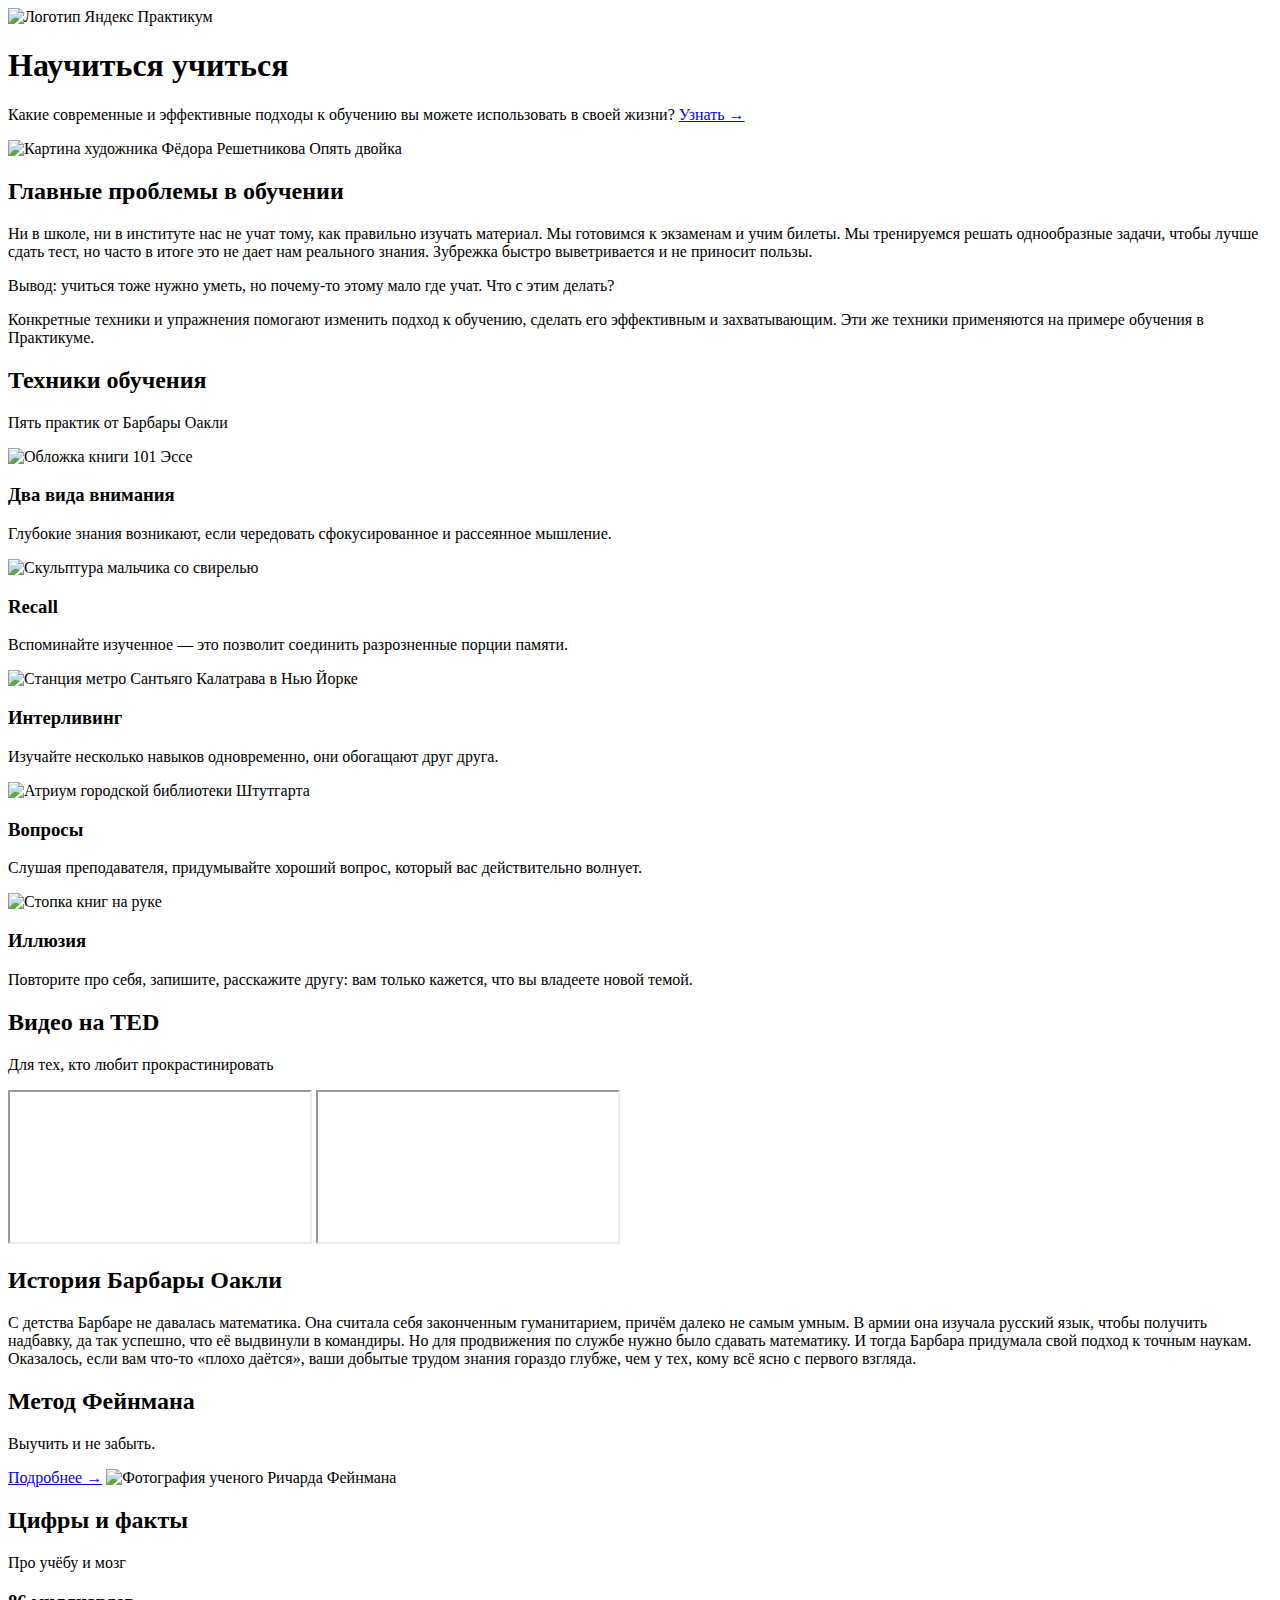
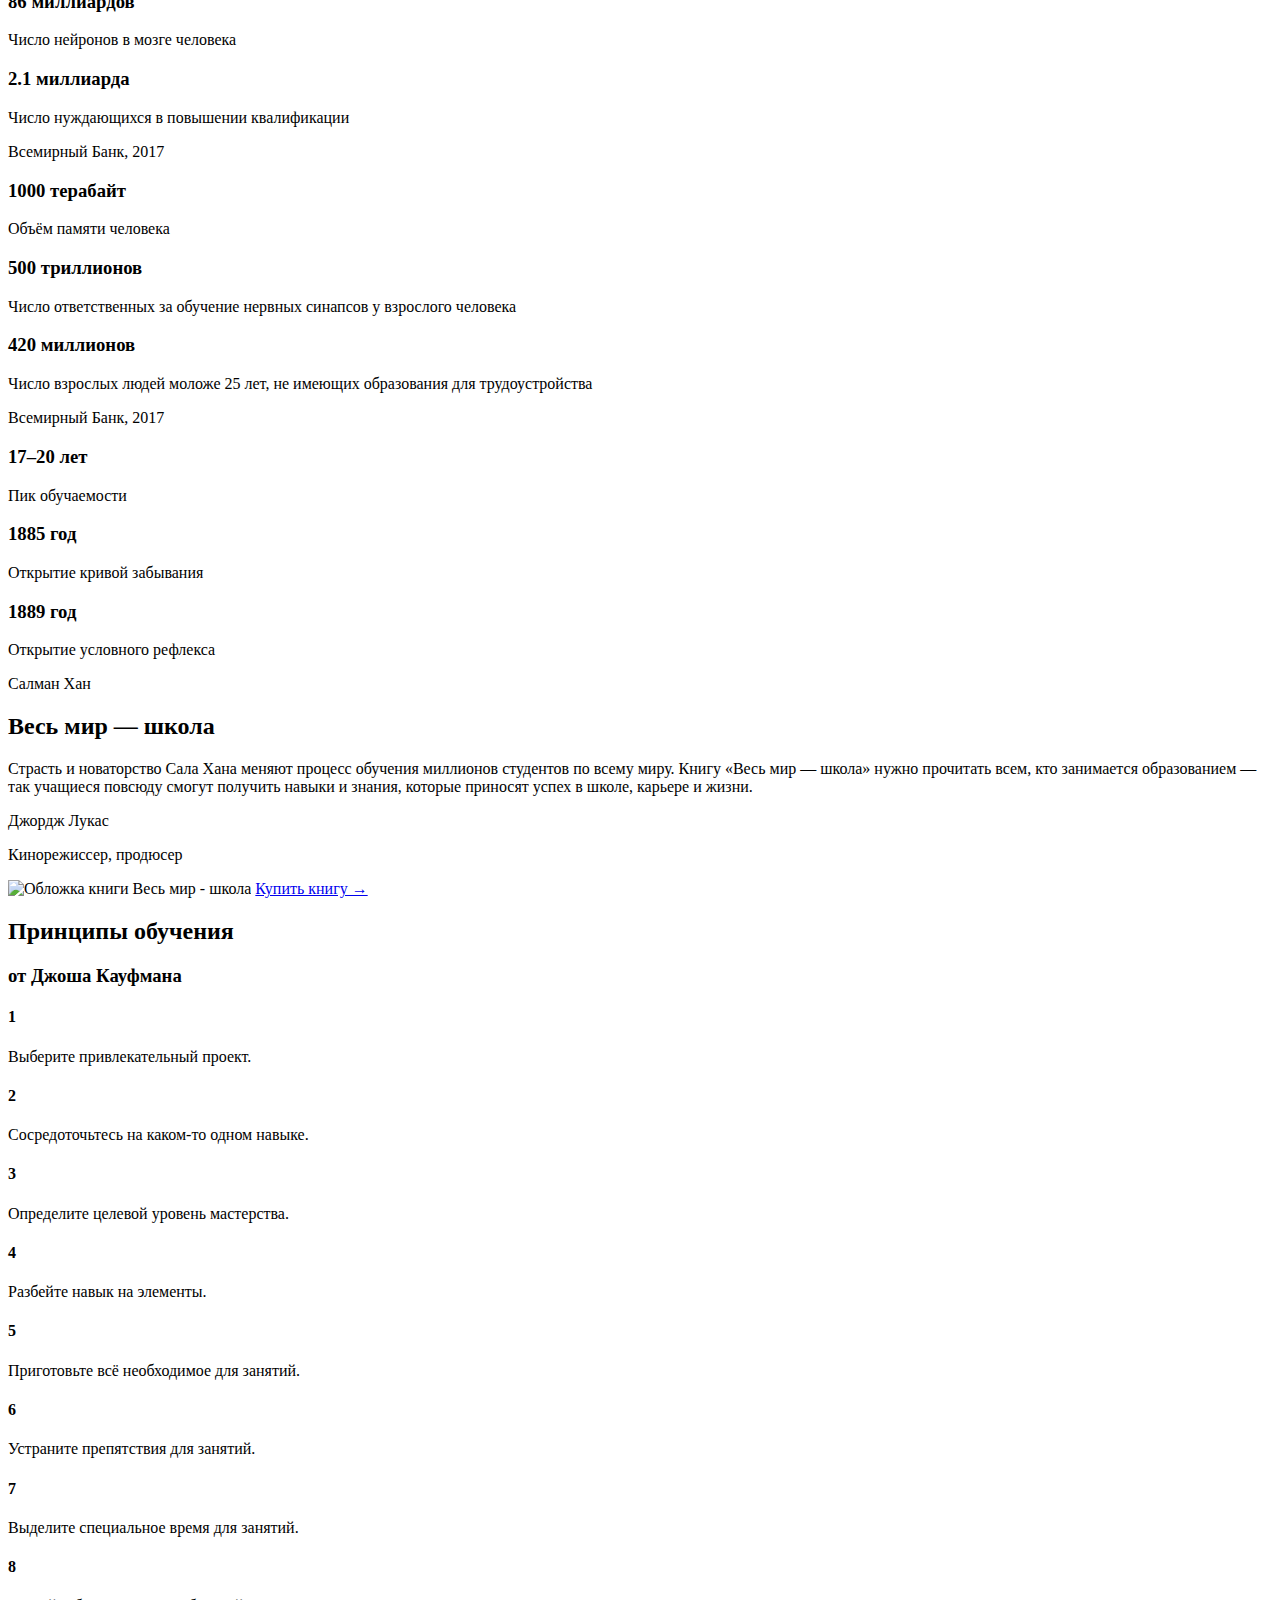
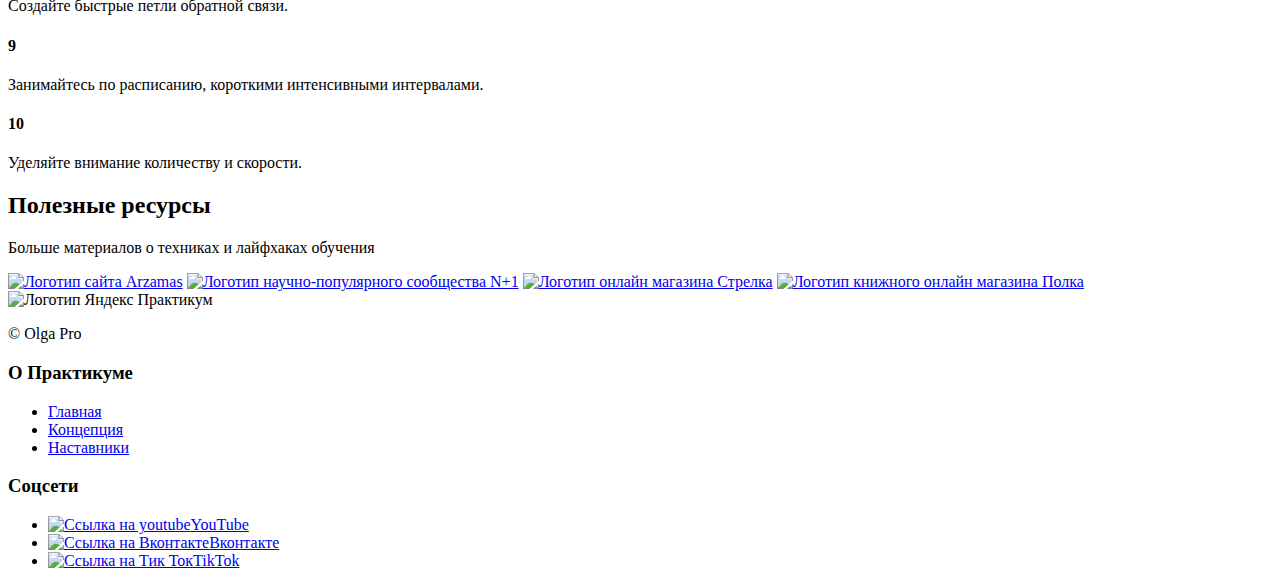
==== index_2.html @ 44628423 "Создала 4 секции" ====
<!DOCTYPE html>
<html lang="ru">
<head>
  <meta charset="UTF-8">
  <meta name="viewport" content="width=device-width, initial-scale=1.0">
  <link rel="icon" type="image" href="./images/kaufman-triangle.svg">
  <link rel="stylesheet" href="./pages/index.css">
  <title>Научиться учиться</title>
</head>
<body>
  <div class="page">
    <header class="header">
      <img src="./images/logo/logo_place_header.svg" alt="Логотип Яндекс Практикум" class="logo logo_place_header">
      <h1 class="header__title">Научиться учиться</h1>
      <p class="header__subtitle">Какие современные и эффективные подходы к обучению вы можете использовать в своей жизни?
        <a href="#" class="header__link link-transform">Узнать &rarr;</a>
      </p>
      <img src="./images/header-image.png" alt="Картина художника Фёдора Решетникова Опять двойка" class="header__main-illustration">
      <div class="header__square-pic rotation"></div>
    </header>
    <main class="content">
      <section class="description">
        <div class="two-columns">
          <h2 class="two-columns__brief">Главные проблемы в обучении</h2>
        <div class="two-columns__main-text">
          <p class="two-columns__paragraph">Ни в школе, ни в институте нас не учат тому, как правильно изучать материал. Мы готовимся к экзаменам и учим билеты. Мы тренируемся решать однообразные задачи, чтобы лучше сдать тест, но часто в итоге это не дает нам реального знания. Зубрежка быстро выветривается и не приносит пользы.</p>
          <p class="two-columns__paragraph"><span class="two-columns__span-accent">Вывод:</span> учиться тоже нужно уметь, но почему-то этому мало где учат. Что с этим делать?</p>
          <p class="two-columns__paragraph">Конкретные техники и упражнения помогают изменить подход к обучению, сделать его эффективным и захватывающим. Эти же техники применяются на примере обучения в Практикуме.</p>
        </div>
      </div>
      </section>
      <section class="techniques">
        <h2 class="section-title">Техники обучения</h2>
        <p class="section-subtitle">Пять практик от Барбары Оакли</p>
        <div class="cards">
          <div class="cards__item">
            <img src="./images/techniques/cards-attention.png" alt="Обложка книги 101 Эссе" class="cards__image">
            <h3 class="cards__title">Два вида внимания</h3>
            <p class="cards__description">Глубокие знания возникают, если чередовать сфокусированное и рассеянное мышление.</p>
          </div>
          <div class="cards__item">
            <img src="./images/techniques/cards-recall.png" alt="Скульптура мальчика со свирелью" class="cards__image">
            <h3 class="cards__title">Recall</h3>
            <p class="cards__description">Вспоминайте изученное — это позволит соединить разрозненные порции памяти.</p>
          </div>
          <div class="cards__item">
            <img src="./images/techniques/cards-interliving.png" alt="Станция метро Сантьяго Калатрава в Нью Йорке" class="cards__image">
            <h3 class="cards__title">Интерливинг</h3>
            <p class="cards__description">Изучайте несколько навыков одновременно, они обогащают друг друга.</p>
          </div>
          <div class="cards__item">
            <img src="./images/techniques/cards-question.png" alt="Атриум городской библиотеки Штутгарта" class="cards__image">
            <h3 class="cards__title">Вопросы</h3>
            <p class="cards__description">Слушая преподавателя, придумывайте хороший вопрос, который вас действительно волнует.</p>
          </div>
          <div class="cards__item">
            <img src="./images/techniques/cards-competence.png" alt="Стопка книг на руке" class="cards__image">
            <h3 class="cards__title">Иллюзия</h3>
            <p class="cards__description">Повторите про себя, запишите, расскажите другу: вам только кажется, что вы владеете новой темой.</p>
          </div>
        </div>
      </section>
      <section class="video">
        <h2 class="section-title">Видео нa TED</h2>
        <p class="section-subtitle">Для тех, кто любит прокрастинировать</p>
        <div class="video__iframes">
        <iframe class="video__iframe" src="https://www.youtube.com/embed/5MgBikgcWnY" title="YouTube video player" allow="accelerometer; autoplay; clipboard-write; encrypted-media; gyroscope; picture-in-picture; web-share" allowfullscreen></iframe>
        <iframe class="video__iframe" src="https://www.youtube.com/embed/arj7oStGLkU" title="YouTube video player" allow="accelerometer; autoplay; clipboard-write; encrypted-media; gyroscope; picture-in-picture; web-share" allowfullscreen></iframe>
      </div>
      </section>
      <section class="oakley">
        <div class="two-columns">
          <h2 class="two-columns__brief">История Барбары Оакли</h2>
        <div class="two-columns__main-text">
          <p class="two-columns__paragraph">С детства Барбаре не давалась математика. Она считала себя законченным гуманитарием, причём далеко не самым умным. В армии она изучала русский язык, чтобы получить надбавку, да так успешно, что её выдвинули в командиры. Но для продвижения по службе нужно было сдавать математику. И тогда Барбара придумала свой подход к точным наукам. Оказалось, если вам что-то «плохо даётся», ваши добытые трудом знания гораздо глубже, чем у тех, кому всё ясно с первого взгляда.</p>
        </div>
      </div>
      </section>
      <section class="feynman">
        <h2 class="feynman__title">Метод Фейнмана</h2>
        <p class="feynman__subtitle">Выучить и не забыть.</p>
        <a href="#" class="feynman__link link-transform">Подробнее &rarr;</a>
        <img src="./images/feynman.png" alt="Фотография ученого Ричарда Фейнмана" class="feynman__illustration">
      </section>
      <section class="digits">
        <h2 class="section-title">Цифры и факты</h2>
        <p class="section-subtitle">Про учёбу и мозг</p>
          <div class="table">
            <div class="table__cell">
              <h3 class="table__heading">86 миллиардов</h3>
              <p class="table__text">Число нейронов в мозге человека</p>
            </div>
            <div class="table__cell">
              <h3 class="table__heading">2.1 миллиарда</h3>
              <p class="table__text">Число нуждающихся в повышении квалификации</p>
              <p class="table__text">Всемирный Банк, 2017</p>
            </div>
            <div class="table__cell">
              <h3 class="table__heading">1000 терабайт</h3>
              <p class="table__text">Объём памяти человека</p>
            </div>
            <div class="table__cell">
              <h3 class="table__heading">500 триллионов</h3>
              <p class="table__text">Число ответственных за обучение нервных синапсов у взрослого человека</p>
            </div>
            <div class="table__cell">
              <h3 class="table__heading">420 миллионов</h3>
              <p class="table__text">Число взрослых людей моложе 25 лет, не имеющих образования для трудоустройства</p>
              <p class="table__text">Всемирный Банк, 2017</p>
            </div>
            <div class="table__cell">
              <h3 class="table__heading">17–20 лет</h3>
              <p class="table__text">Пик обучаемости</p>
            </div>
            <div class="table__cell">
              <h3 class="table__heading">1885 год</h3>
              <p class="table__text">Открытие кривой забывания</p>
            </div>
            <div class="table__cell">
              <h3 class="table__heading">1889 год</h3>
              <p class="table__text">Открытие условного рефлекса</p>
            </div>
          </div>
      </section>
      <section class="khan">
        <div class="khan__container">
          <p class="khan__author">Салман Хан</p>
          <h2 class="khan__title">Весь мир — школа</h2>
          <p class="khan__quote">Страсть и новаторство Сала Хана меняют процесс обучения миллионов студентов по всему миру.
            Книгу «Весь мир — школа» нужно прочитать всем, кто занимается образованием —
            так учащиеся повсюду смогут получить навыки и знания, которые приносят успех в школе, карьере и жизни.</p>
          <p class="khan__quote-author">Джордж Лукас</p>
          <p class="khan__quote-author-subline">Кинорежиссер, продюсер</p>
            <div class="khan__book-container">
              <img class="khan__book-pic" src="./images/khan-book.jpg" alt="Обложка книги Весь мир - школа">
              <a class="khan__buy-link link-transform" href="#">Купить книгу &rarr;</a>
            </div>
        </div>
      </section>
      <section class="kaufman">
        <h2 class="section-title section-title_theme_dark">Принципы обучения</h2>
        <h3 class="section-subtitle section-subtitle_theme_dark">от Джоша Кауфмана</h3>
          <div class="table table_theme_dark">
            <div class="table__cell table__cell_theme_dark">
              <h4 class="table__heading table__heading_theme_dark">1</h4>
              <p class="table__text table__text_theme_dark">Выберите привлекательный проект.</p>
            </div>
            <div class="table__cell table__cell_theme_dark">
              <h4 class="table__heading table__heading_theme_dark">2</h4>
              <p class="table__text table__text_theme_dark">Сосредоточьтесь на каком-то одном навыке.</p>
            </div>
            <div class="table__cell table__cell_theme_dark">
              <h4 class="table__heading table__heading_theme_dark">3</h4>
              <p class="table__text table__text_theme_dark">Определите целевой уровень мастерства.</p>
            </div>
            <div class="table__cell table__cell_theme_dark">
              <h4 class="table__heading table__heading_theme_dark">4</h4>
              <p class="table__text table__text_theme_dark">Разбейте навык на элементы.</p>
            </div>
            <div class="table__cell table__cell_theme_dark">
              <h4 class="table__heading table__heading_theme_dark">5</h4>
              <p class="table__text table__text_theme_dark">Приготовьте всё необходимое для занятий.</p>
            </div>
            <div class="table__cell table__cell_theme_dark">
              <h4 class="table__heading table__heading_theme_dark">6</h4>
              <p class="table__text table__text_theme_dark">Устраните препятствия для занятий.</p>
            </div>
            <div class="table__cell table__cell_theme_dark">
              <h4 class="table__heading table__heading_theme_dark">7</h4>
              <p class="table__text table__text_theme_dark">Выделите специальное время для занятий.</p>
            </div>
            <div class="table__cell table__cell_theme_dark">
              <h4 class="table__heading table__heading_theme_dark">8</h4>
              <p class="table__text table__text_theme_dark">Создайте быстрые петли обратной связи.</p>
            </div>
            <div class="table__cell table__cell_theme_dark">
              <h4 class="table__heading table__heading_theme_dark">9</h4>
              <p class="table__text table__text_theme_dark">Занимайтесь по расписанию, короткими интенсивными интервалами.</p>
            </div>
            <div class="table__cell table__cell_theme_dark">
              <h4 class="table__heading table__heading_theme_dark">10</h4>
              <p class="table__text table__text_theme_dark">Уделяйте внимание количеству и скорости.</p>
            </div>
          </div>
          <div class="kaufman__traingle rotation"></div>
      </section>
      <section class="resources">
        <h2 class="section-title">Полезные ресурсы</h2>
        <p class="section-subtitle">Больше материалов о техниках и лайфхаках обучения</p>
          <div class="resources__logo-zone">
            <a href="#" class="resources__link link-transform"><img src="./images/logo/resources-arzamas.svg" alt="Логотип сайта Arzamas" class="resources__logo"></a>
            <a href="#" class="resources__link link-transform"><img src="./images/logo/resources-n1.svg" alt="Логотип научно-популярного сообщества N+1" class="resources__logo"></a>
            <a href="#" class="resources__link link-transform"><img src="./images/logo/resources-strelka.svg" alt="Логотип онлайн магазина Стрелка" class="resources__logo"></a>
            <a href="#" class="resources__link link-transform"><img src="./images/logo/resources-polka.svg" alt="Логотип книжного онлайн магазина Полка" class="resources__logo"></a>
          </div>
      </section>
    </main>
    <footer class="footer">
      <div class="footer__columns">
        <div class="footer__column footer__column_content_copyright">
          <img src="./images/logo/logo_place_footer.svg" alt="Логотип Яндекс Практикум" class="logo logo_place_footer">
          <p class="footer__author">&copy; Olga Pro</p>
        </div>
        <nav class="footer__column footer__column_content_info">
          <h3 class="footer__column-heading">О Практикуме</h3>
          <ul class="footer__column-links">
            <li><a href="#" class="footer__column-link link-transform">Главная</a></li>
            <li><a href="#" class="footer__column-link link-transform">Концепция</a></li>
            <li><a href="#" class="footer__column-link link-transform">Наставники</a></li>
          </ul>
          </nav>
        <nav class="footer__column footer__column_content_social">
          <h3 class="footer__column-heading">Соцсети</h3>
          <ul class="footer__column-links">
            <li><a href="#" class="footer__column-link link-transform"><img src="./images/youtube-icon.svg" alt="Ссылка на youtube" class="footer__column-social-icon">YouTube</a></li>
            <li><a href="#" class="footer__column-link link-transform"><img src="./images/vk_color_white.svg" alt="Ссылка на Вконтакте" class="footer__column-social-icon">Вконтакте</a></li>
            <li><a href="#" class="footer__column-link link-transform"><img src="./images/tiktok-icon.svg" alt="Ссылка на Тик Ток" class="footer__column-social-icon">TikTok</a></li>
          </ul>
        </nav>
      </div>
    </footer>
  </div>
</body>
</html>
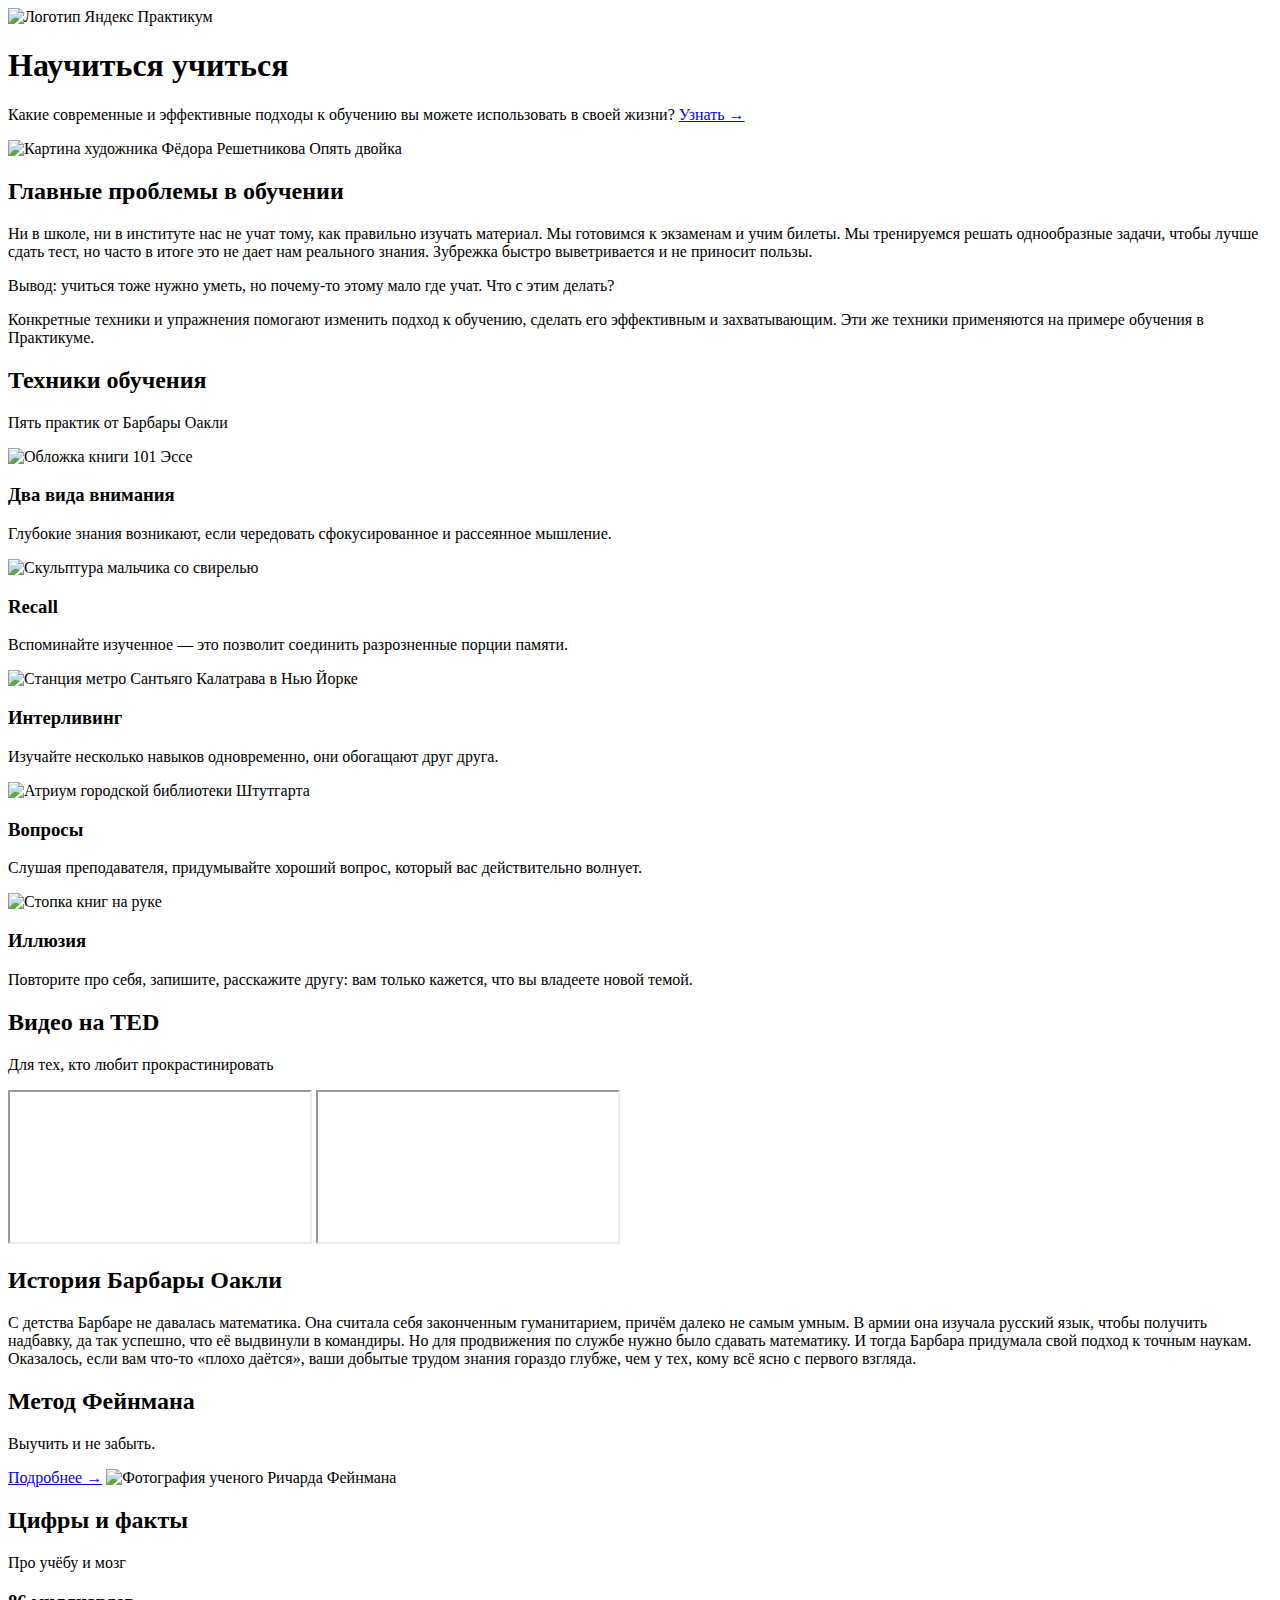
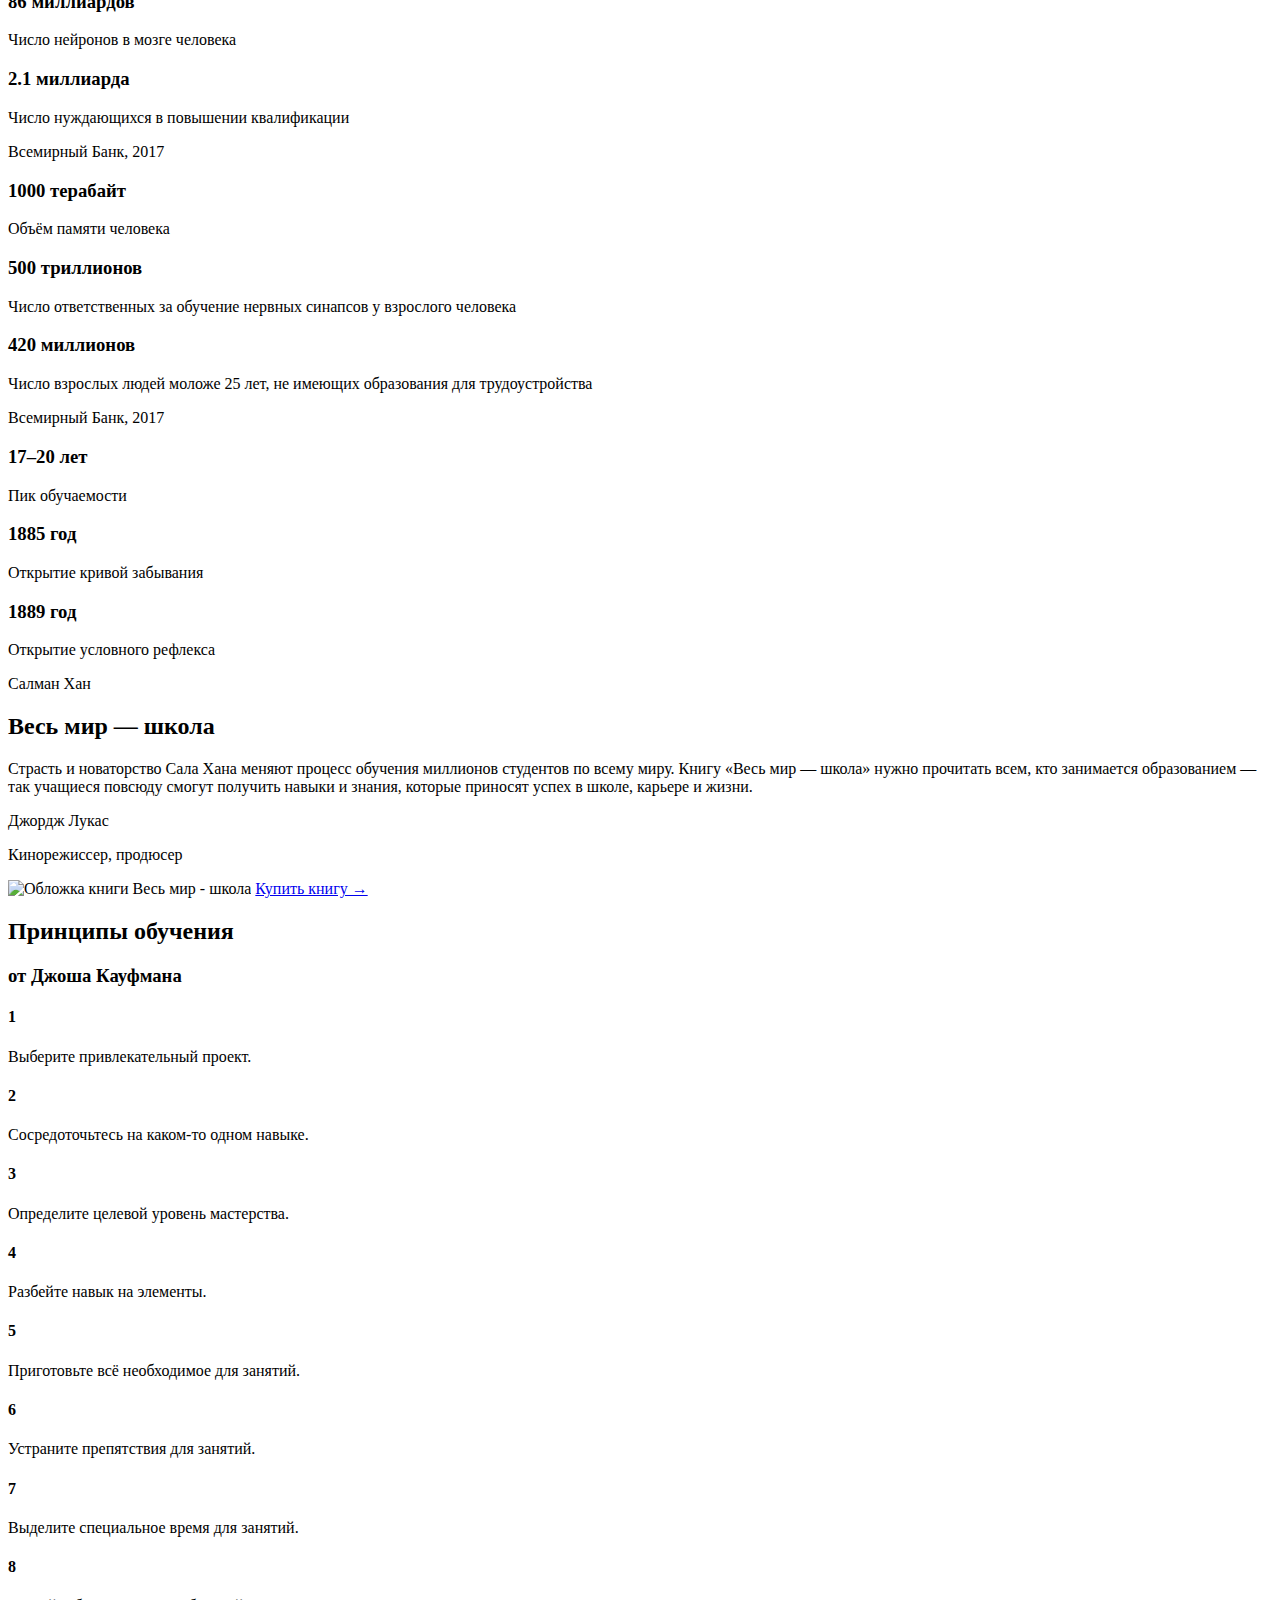
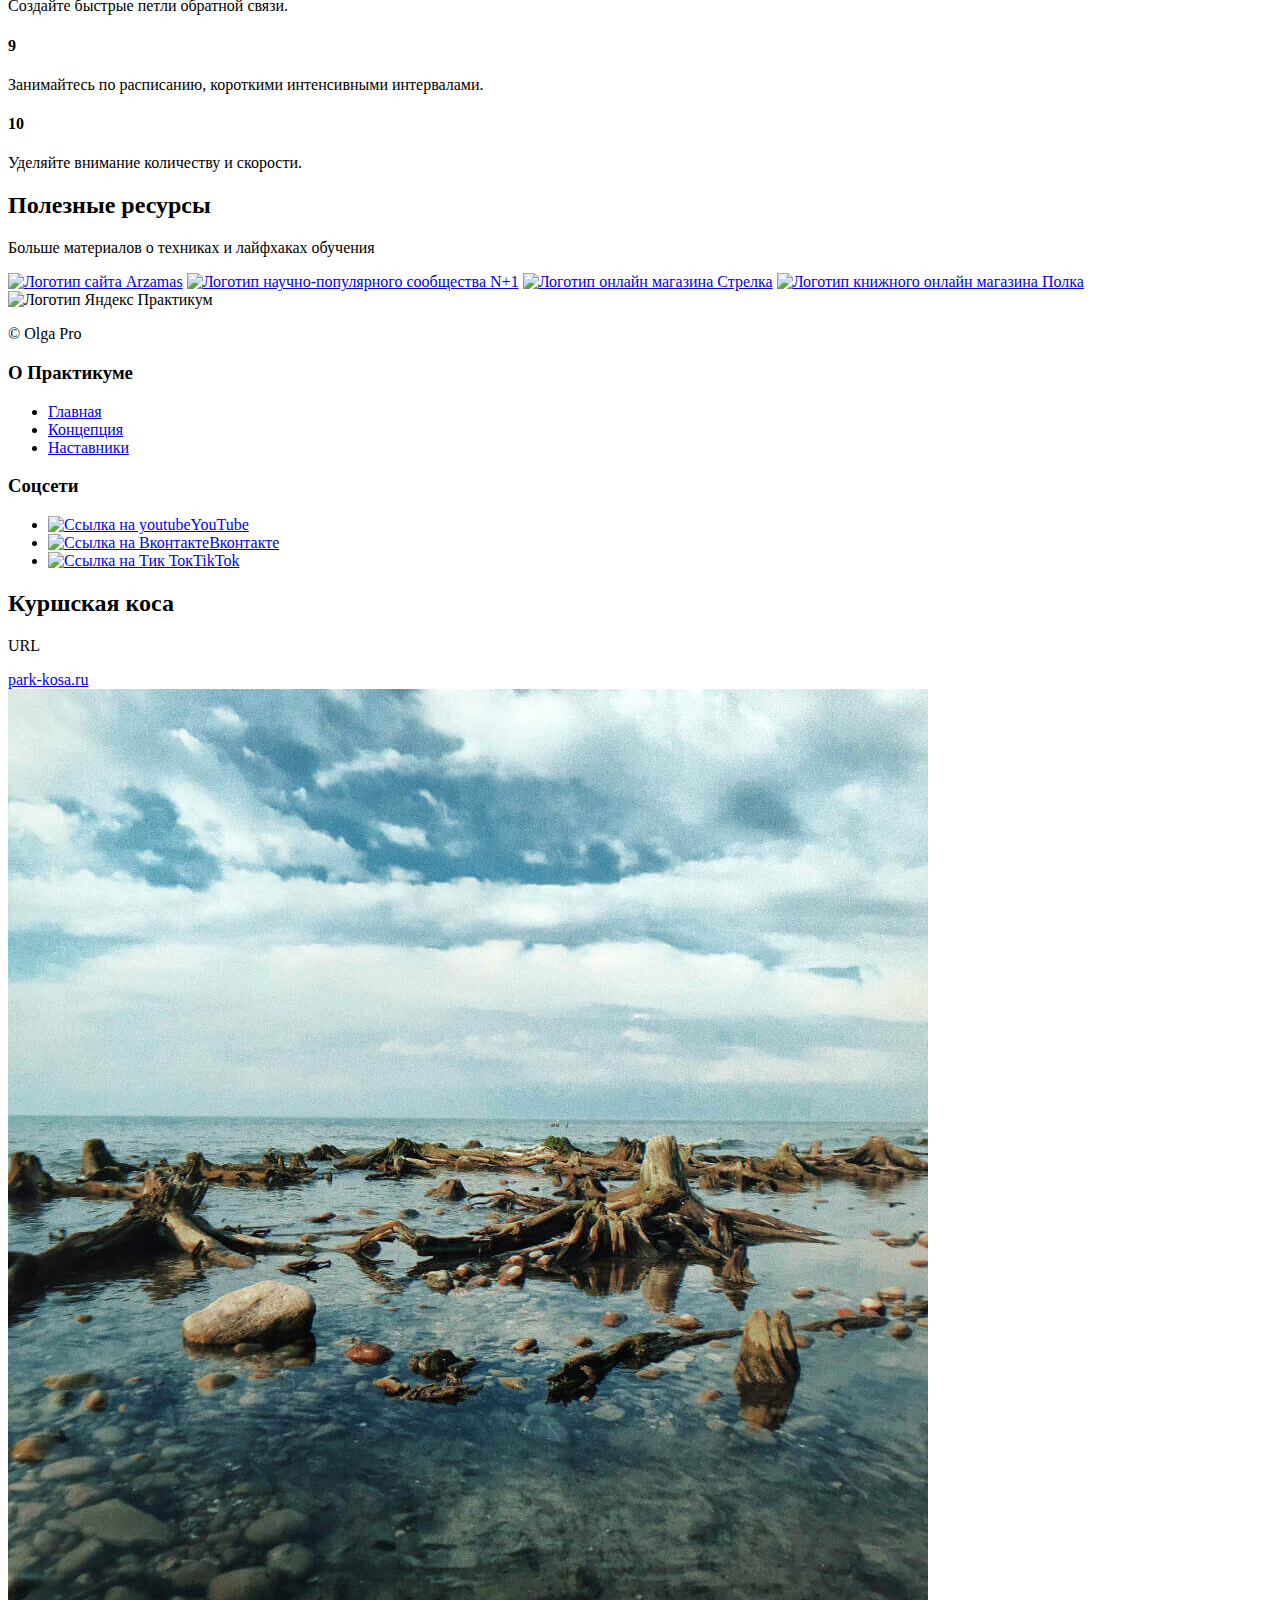
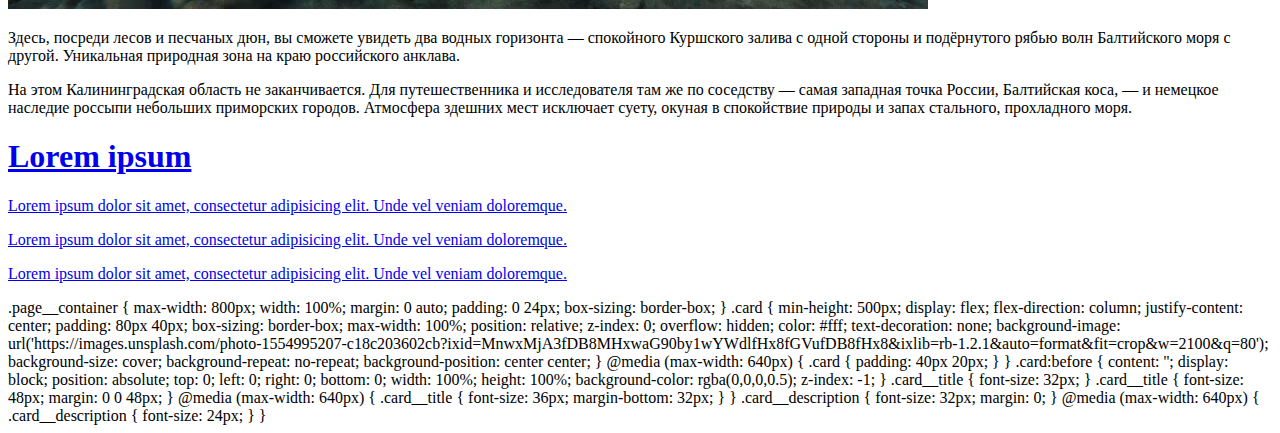
==== commit c6480f9f: "Сделала трансформацию" ====
--- a/index_2.html
+++ b/index_2.html
@@ -222,3 +222,114 @@
   </div>
 </body>
 </html>
+
+
+<section class="places section_margins_bottom">
+  <div class="place">
+    <h2 class="place__title">Куршская коса</h2>
+    <div class="website">
+      <p class="website__url-header">URL</p>
+      <a href="http://park-kosa.ru" class="website__link">park-kosa.ru</a>
+    </div>
+    <img src="./images/place-kosa.jpg" alt="#" class="place__image">
+    <div class="plase-info">
+    <p class="place__paragraph">Здесь, посреди лесов и песчаных дюн, вы сможете увидеть два водных горизонта —
+      спокойного Куршского залива с одной стороны и подёрнутого рябью волн Балтийского моря с другой.
+      Уникальная природная зона на краю российского анклава.</p>
+      <p class="place__paragraph">На этом Калининградская область не заканчивается.
+        Для путешественника и исследователя там же по соседству — самая западная точка России,
+        Балтийская коса, — и немецкое наследие россыпи небольших приморских городов.
+        Атмосфера здешних мест исключает суету, окуная в спокойствие природы и запах стального, прохладного моря.</p>
+      </div>
+      </div>
+
+
+
+      <div class='page__container'>
+        <a class="card" href="#">
+          <div class="card__img"></div>
+          <h1 class="card__title">Lorem ipsum</h1>
+          <p class="card__description">Lorem ipsum dolor sit amet, consectetur adipisicing elit. Unde vel veniam doloremque.</p>
+           <p class="card__description">Lorem ipsum dolor sit amet, consectetur adipisicing elit. Unde vel veniam doloremque.</p>
+           <p class="card__description">Lorem ipsum dolor sit amet, consectetur adipisicing elit. Unde vel veniam doloremque.</p>
+        </a>
+      </div>
+  </div>
+
+
+
+  .page__container {
+    max-width: 800px;
+    width: 100%;
+    margin: 0 auto;
+    padding: 0 24px;
+    box-sizing: border-box;
+  }
+
+  .card {
+    min-height: 500px;
+    display: flex;
+    flex-direction: column;
+    justify-content: center;
+    padding: 80px 40px;
+    box-sizing: border-box;
+    max-width: 100%;
+    position: relative;
+    z-index: 0;
+    overflow: hidden;
+    color: #fff;
+    text-decoration: none;
+    background-image: url('https://images.unsplash.com/photo-1554995207-c18c203602cb?ixid=MnwxMjA3fDB8MHxwaG90by1wYWdlfHx8fGVufDB8fHx8&ixlib=rb-1.2.1&auto=format&fit=crop&w=2100&q=80');
+    background-size: cover;
+    background-repeat: no-repeat;
+    background-position: center center;
+  }
+
+  @media (max-width: 640px) {
+    .card {
+      padding: 40px 20px;
+    }
+  }
+
+  .card:before {
+    content: '';
+    display: block;
+    position: absolute;
+    top: 0;
+    left: 0;
+    right: 0;
+    bottom: 0;
+    width: 100%;
+    height: 100%;
+    background-color: rgba(0,0,0,0.5);
+    z-index: -1;
+  }
+
+  .card__title {
+    font-size: 32px;
+  }
+
+  .card__title {
+    font-size: 48px;
+    margin: 0 0 48px;
+  }
+
+  @media (max-width: 640px) {
+    .card__title {
+      font-size: 36px;
+      margin-bottom: 32px;
+    }
+  }
+
+  .card__description {
+    font-size: 32px;
+    margin: 0;
+  }
+
+  @media (max-width: 640px) {
+    .card__description {
+      font-size: 24px;
+    }
+  }
+
+
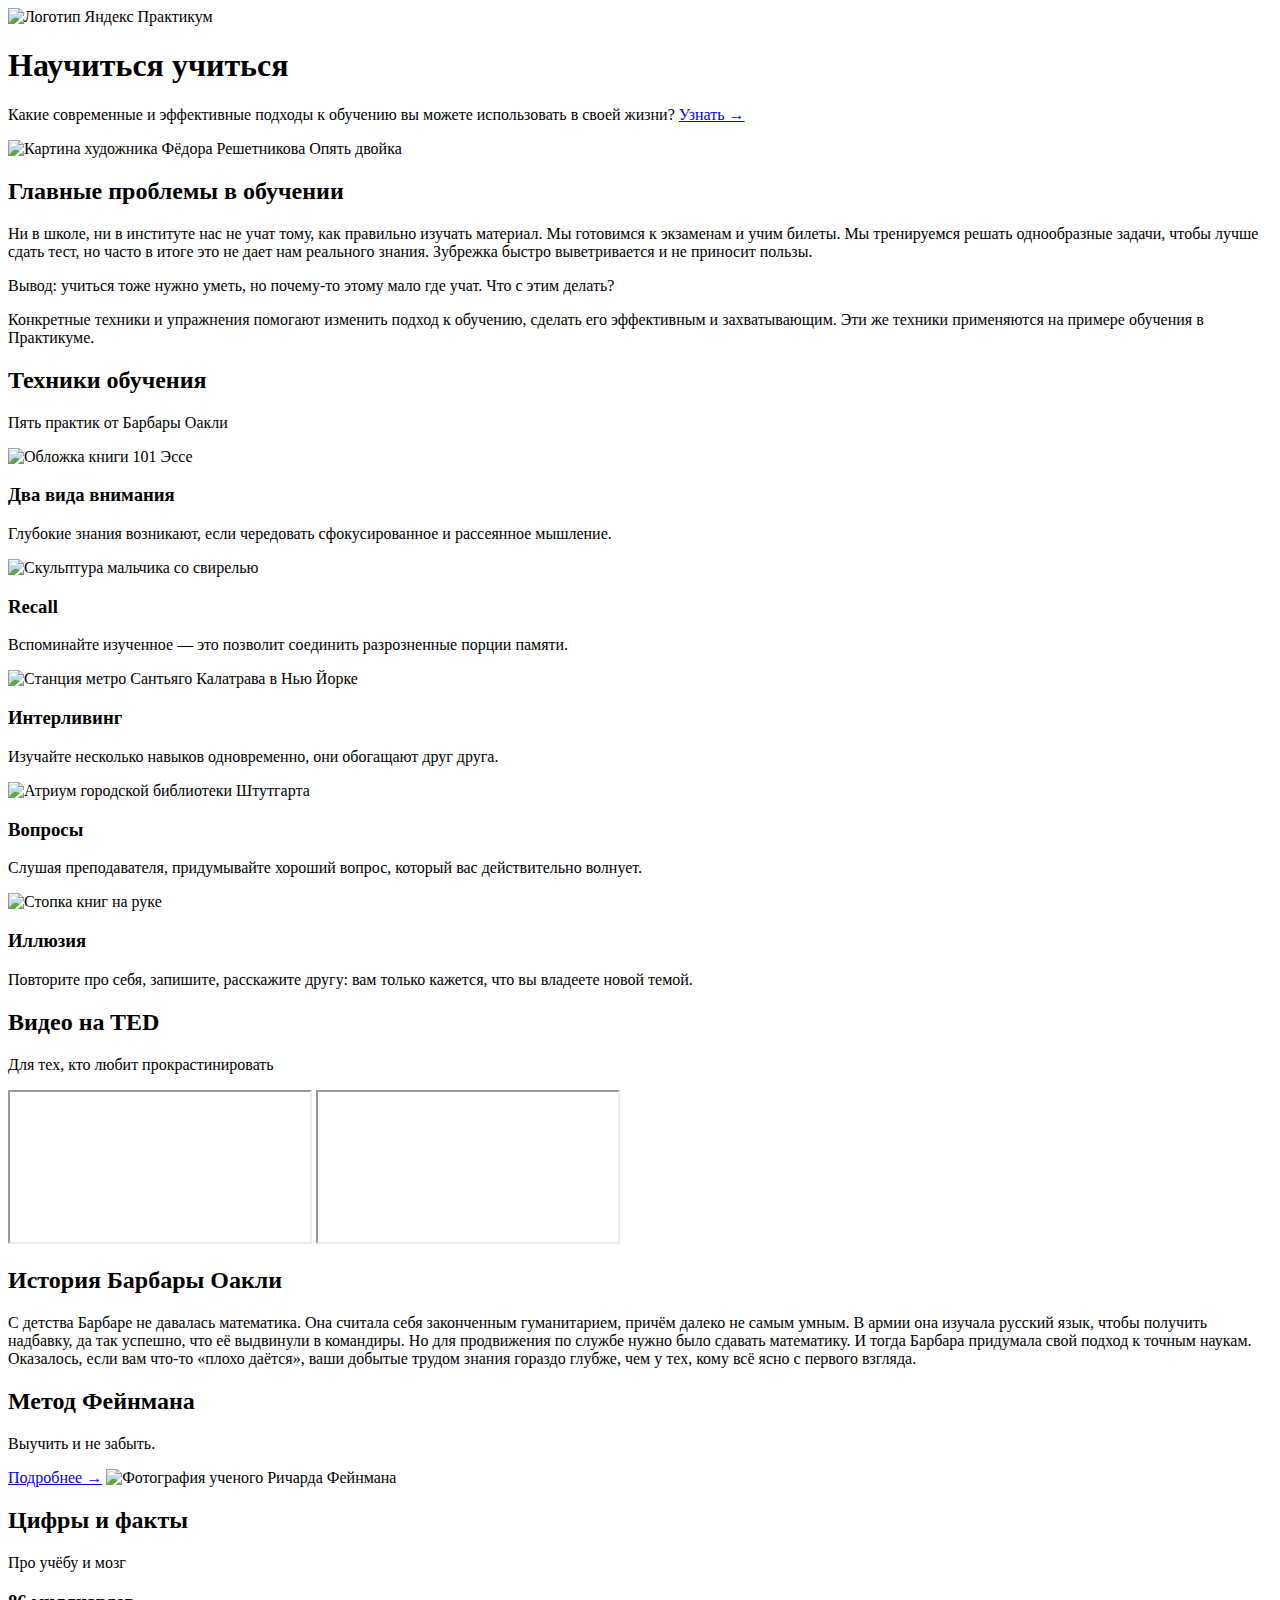
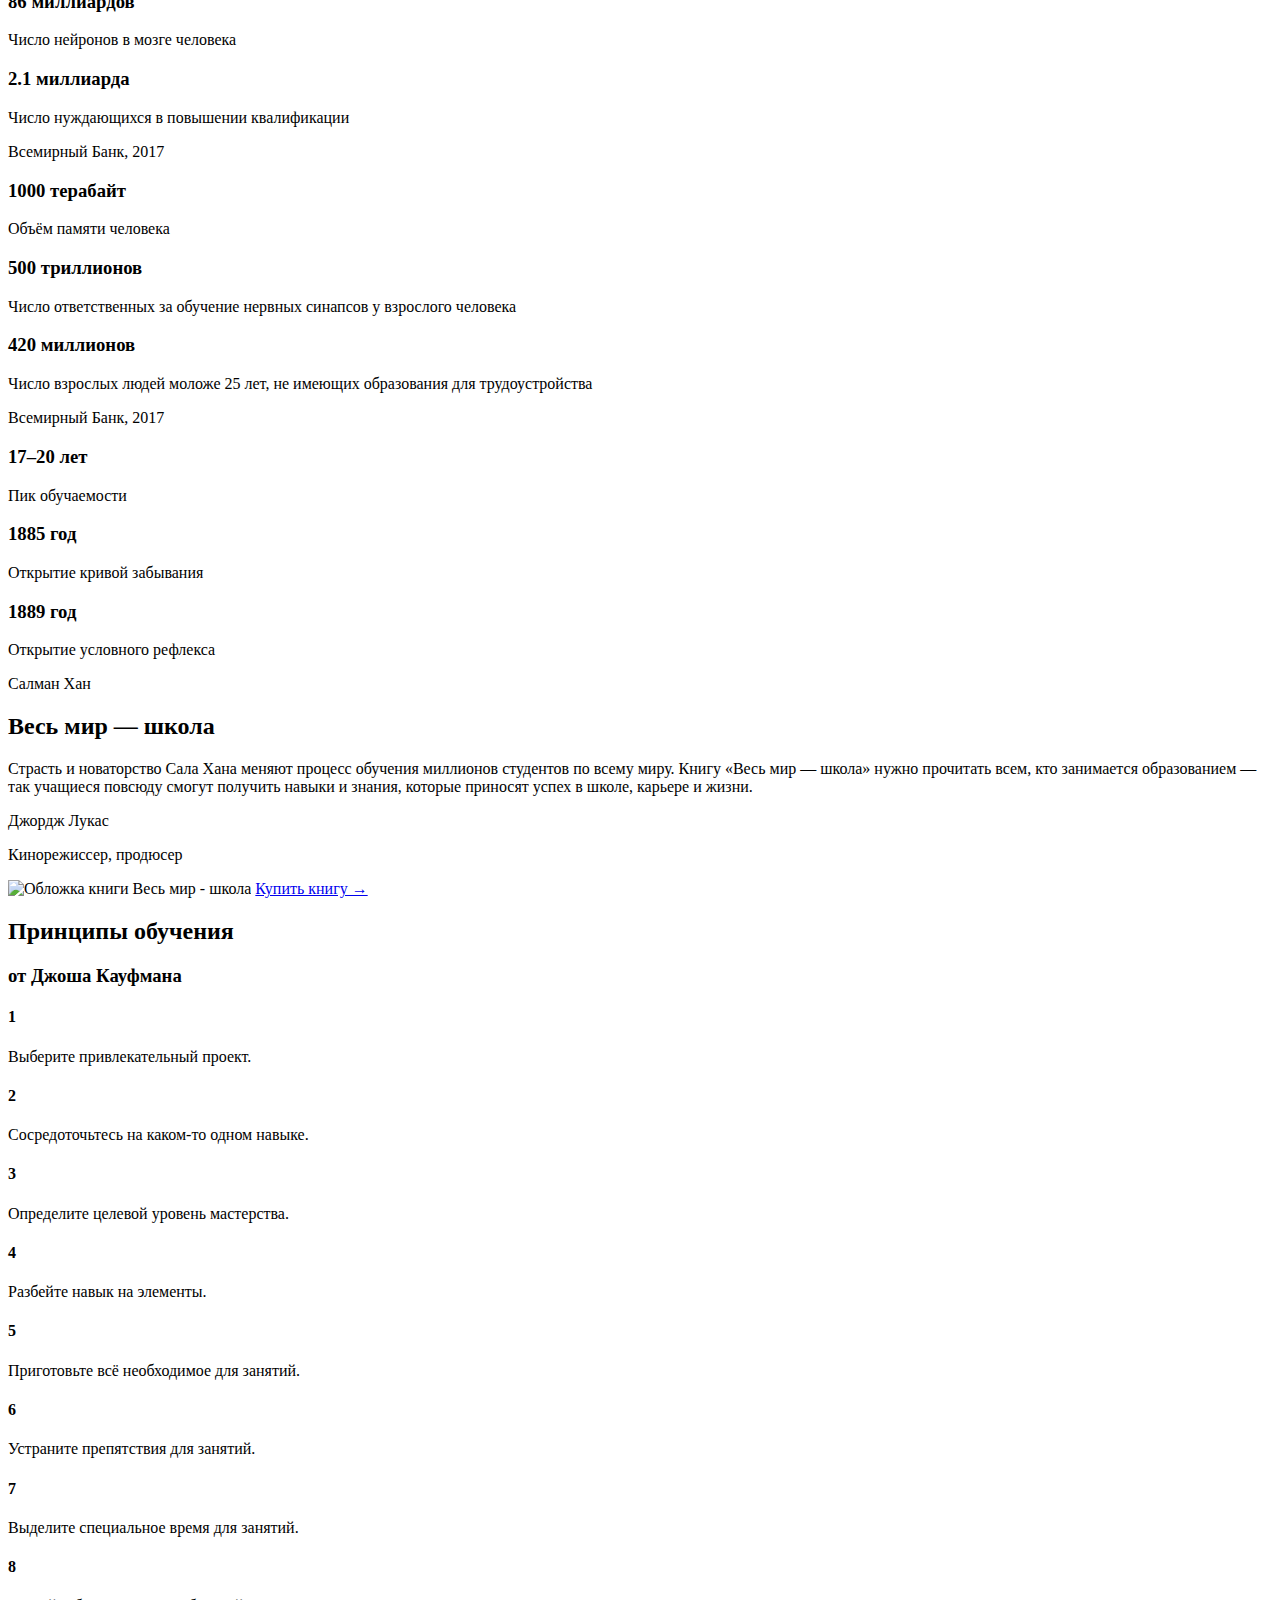
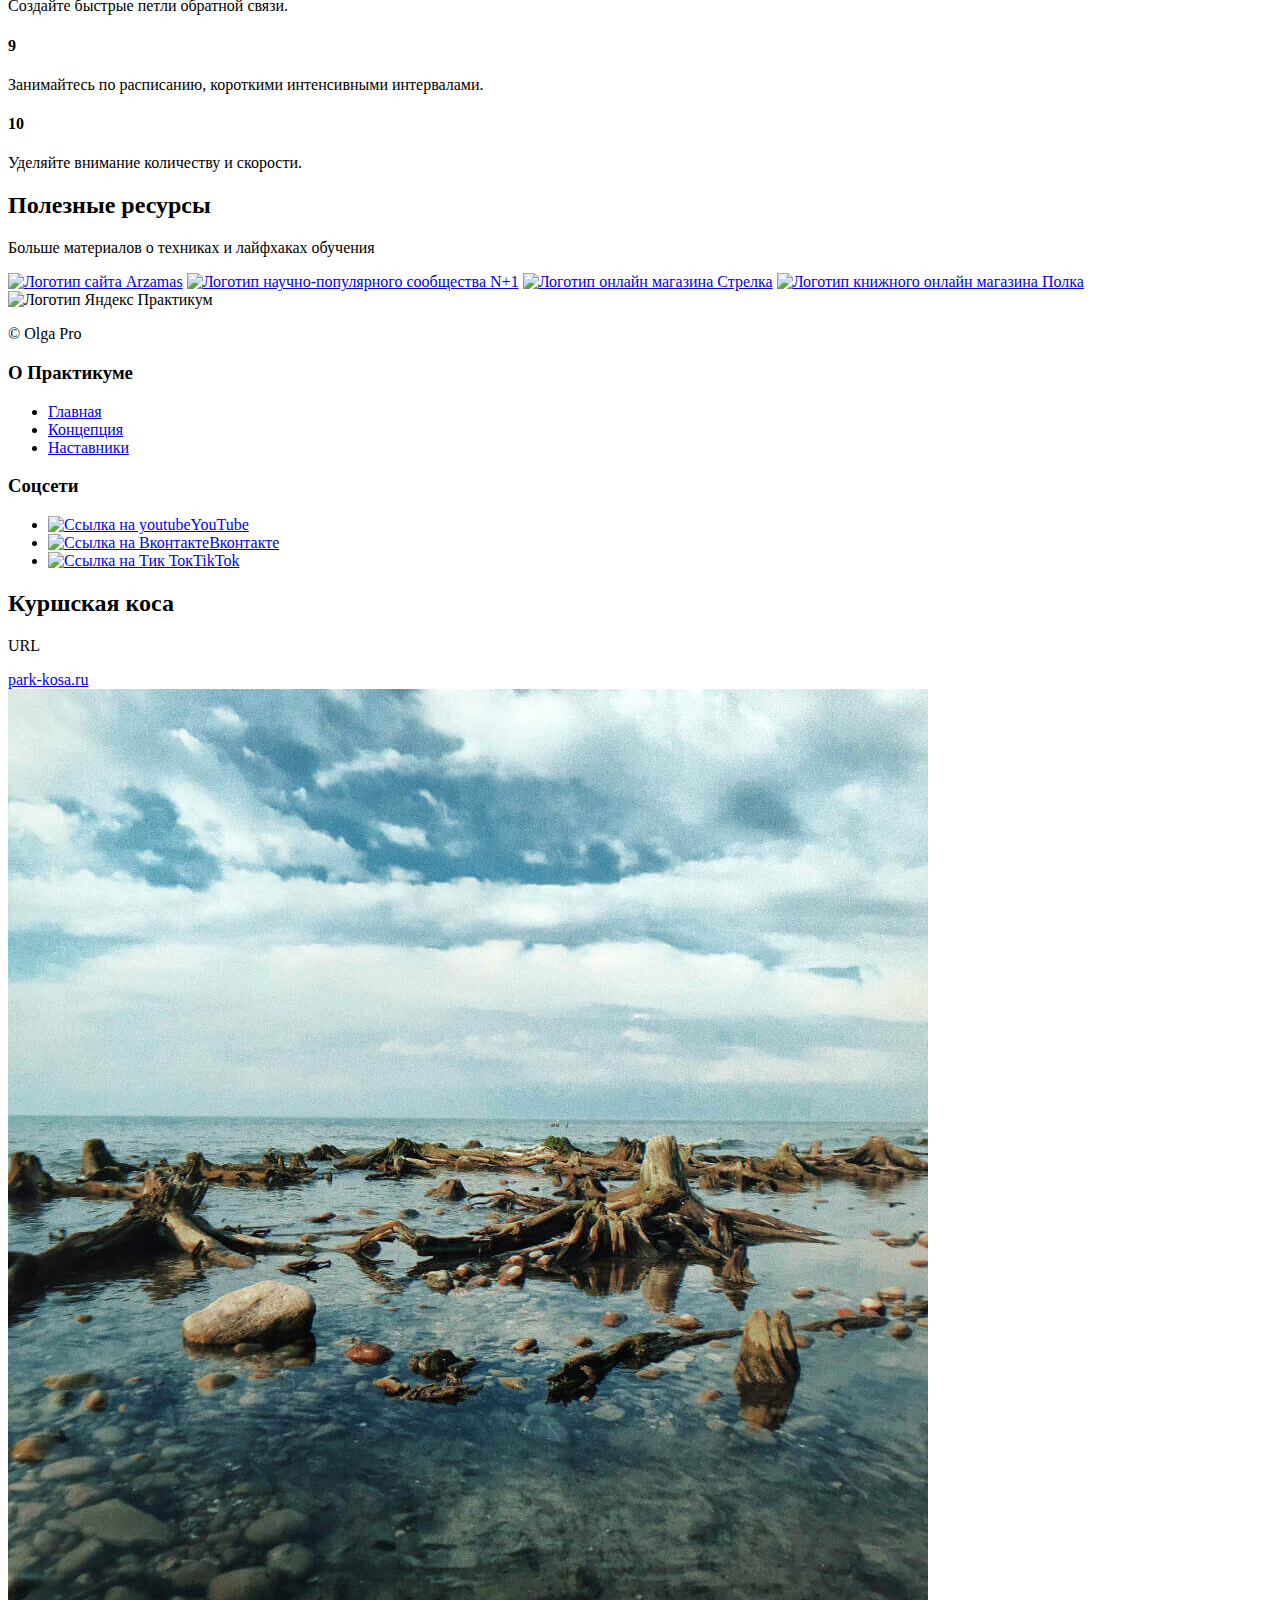
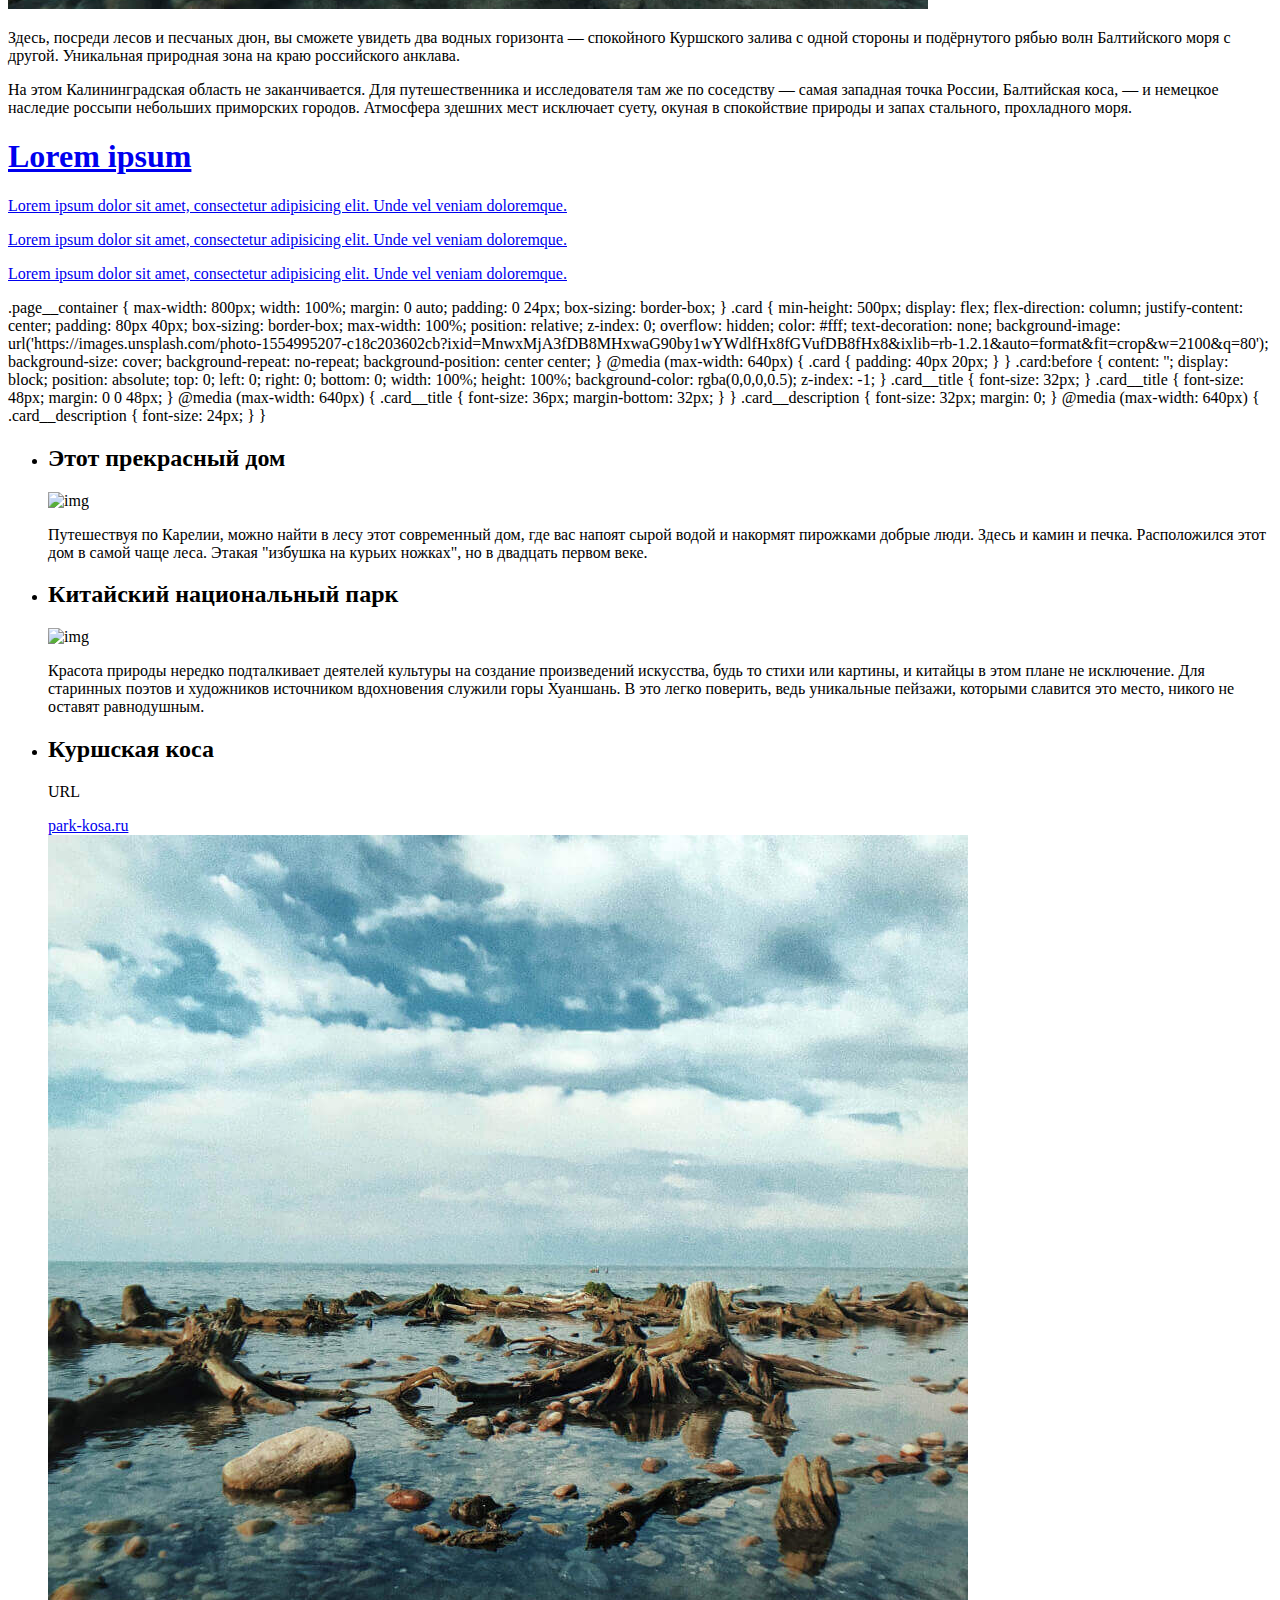
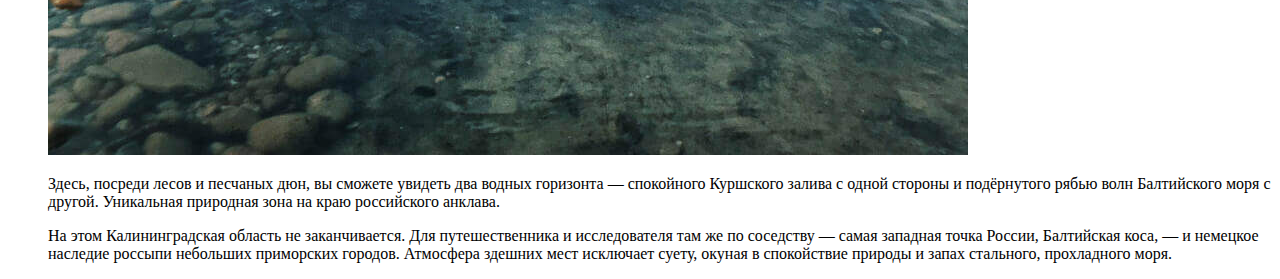
==== commit ec31d729: "Адаптировала 4 секции" ====
--- a/index_2.html
+++ b/index_2.html
@@ -333,3 +333,38 @@
   }
 
 
+  <div class="page">
+    <section class="galery">
+      <ul class="galery__list">
+       <li class="item galery__item">
+         <h2 class='galery__title'>Этот прекрасный&nbsp;дом</h2>
+           <img src="https://i.pinimg.com/550x/89/01/6a/89016a7b5bef1af507d635bd8eb49b0d.jpg" alt="img" class="galery__image">
+         <p class='galery__description'>Путешествуя по Карелии, можно найти в лесу этот современный дом, где вас напоят сырой водой и накормят пирожками добрые люди. Здесь и камин и печка. Расположился этот дом в самой чаще леса. Этакая "избушка на курьих ножках", но в двадцать первом веке. </p>
+        </li>
+        <li class="item galery__item">
+          <h2 class='galery__title'>Китайский национальный парк</h2>
+            <img src="https://99px.ru/sstorage/53/2016/08/tmb_175787_6283.jpg" alt="img" class="galery__image"> <p class='galery__description'>Красота природы нередко подталкивает деятелей культуры на создание произведений искусства, будь то стихи или картины, и китайцы в этом плане не исключение. Для старинных поэтов и художников источником вдохновения служили горы Хуаншань. В это легко поверить, ведь уникальные пейзажи, которыми славится это место, никого не оставят равнодушным.</p>
+        </li>
+      </ul>
+    </section>
+</div>
+
+<section class="pplaces section_margins_bottom">
+  <ul class="pplace">
+    <li class="item pplace__item">
+      <h2 class="pplace__title">Куршская коса</h2>
+      <div class="website pplace__website">
+        <p class="website__url-header">URL</p>
+       <a href="http://park-kosa.ru" class="website__link link-transform"">park-kosa.ru</a>
+   </div>
+      <img src="./images/place-kosa.jpg" alt="#" class="pplace__image">
+      <p class="pplace__paragraph">Здесь, посреди лесов и песчаных дюн, вы сможете увидеть два водных горизонта —
+        спокойного Куршского залива с одной стороны и подёрнутого рябью волн Балтийского моря с другой.
+        Уникальная природная зона на краю российского анклава.</p>
+        <p class="pplace__paragraph">На этом Калининградская область не заканчивается.
+          Для путешественника и исследователя там же по соседству — самая западная точка России,
+          Балтийская коса, — и немецкое наследие россыпи небольших приморских городов.
+          Атмосфера здешних мест исключает суету, окуная в спокойствие природы и запах стального, прохладного моря.</p>
+    </li>
+  </ul>
+</section>
